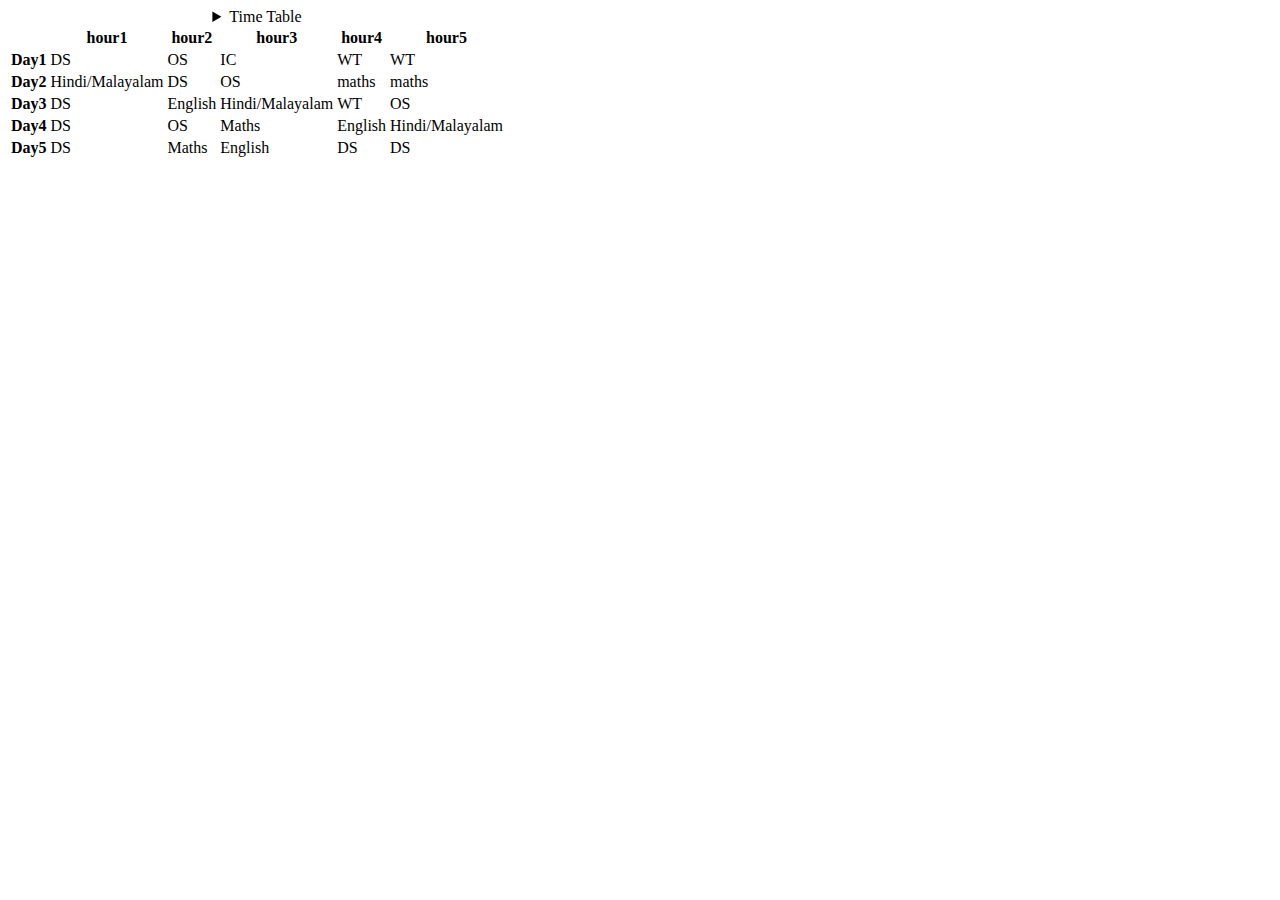
==== timetable_css.html @ e0091ffc "Add files via upload" ====
<!-- 

Welcome to GDB Online.
GDB online is an online compiler and debugger tool for C, C++, Python, Java, PHP, Ruby, Perl,
C#, OCaml, VB, Swift, Pascal, Fortran, Haskell, Objective-C, Assembly, HTML, CSS, JS, SQLite, Prolog.
Code, Compile, Run and Debug online from anywhere in world.

-->

<!DOCTYPE html>
<html>
<head>
	<title>Time Table</title>
	<link rel="stylesheet" href="timetable.css"/>
</head>
<body>
<table >
<caption><details><summary>Time Table</summary><p>BCA semester 1 time table</p></details></caption>
<tr>
	<th></th>
	<th>hour1</th>
	<th>hour2</th>
	<th>hour3</th>
	<th>hour4</th>
	<th>hour5</th>

</tr>
<tr>
	<th>Day1</th>
	<td>DS</td>
	<td>OS</td>
	<td>IC</td>
	<td>WT</td>
	<td>WT</td>
</tr>
<tr>
	<th>Day2</th>
	<td>Hindi/Malayalam</td>
	<td>DS</td>
	<td>OS</td>
	<td>maths</td>
	<td>maths</td>
</tr>
<tr>
	<th>Day3</th>
	<td>DS</td>
	<td>English</td>
	<td>Hindi/Malayalam</td>
	<td>WT</td>
	<td>OS</td>
</tr>
<tr>
	<th>Day4</th>
	<td>DS</td>
	<td>OS</td>
	<td>Maths</td>
	<td>English</td>
	<td>Hindi/Malayalam</td>

</tr>
<tr>
	<th>Day5</th>
	<td>DS</td>
	<td>Maths</td>
	<td>English</td>
	<td>DS</td>
	<td>DS</td>
</tr>
</table>
</body>
</html>
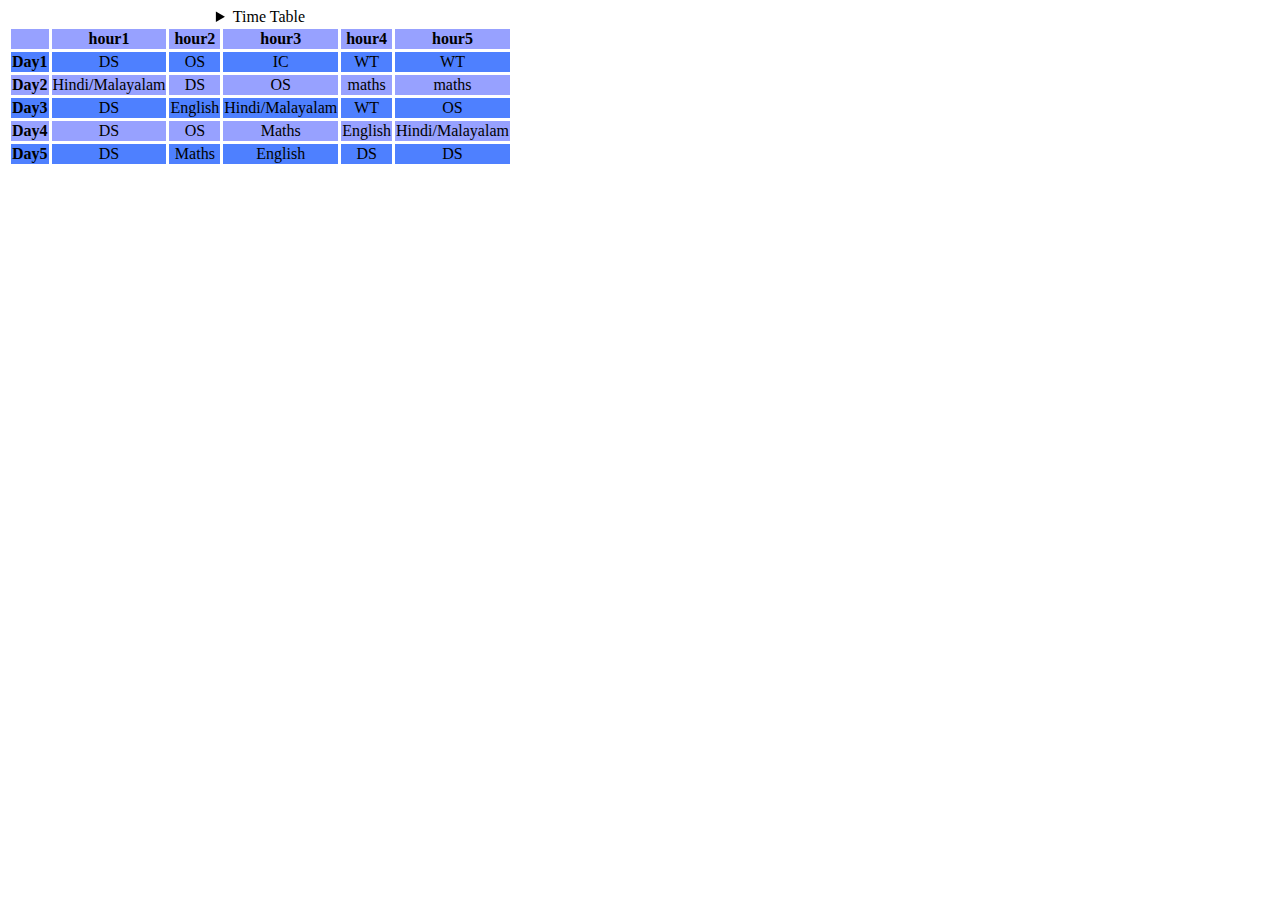
==== commit e845a68d: "timetable_css.html" ====
--- a/timetable_css.html
+++ b/timetable_css.html
@@ -11,7 +11,7 @@
 <html>
 <head>
 	<title>Time Table</title>
-	<link rel="stylesheet" href="timetable.css"/>
+	<link rel="stylesheet" href="css/timetable.css"/>
 </head>
 <body>
 <table >
@@ -68,4 +68,4 @@
 </tr>
 </table>
 </body>
-</html>+</html>
--- a/css/timetable.css
+++ b/css/timetable.css
@@ -0,0 +1,16 @@
+table,th,td{
+    border: 3px solid white;
+}
+table{
+    background-color:#4e80ff;
+    border-collapse:collapse;
+    
+}
+td{
+    text-align: center;
+    height:;
+}
+tr:nth-child(odd){
+    background-color:#97a1ff;
+    
+}